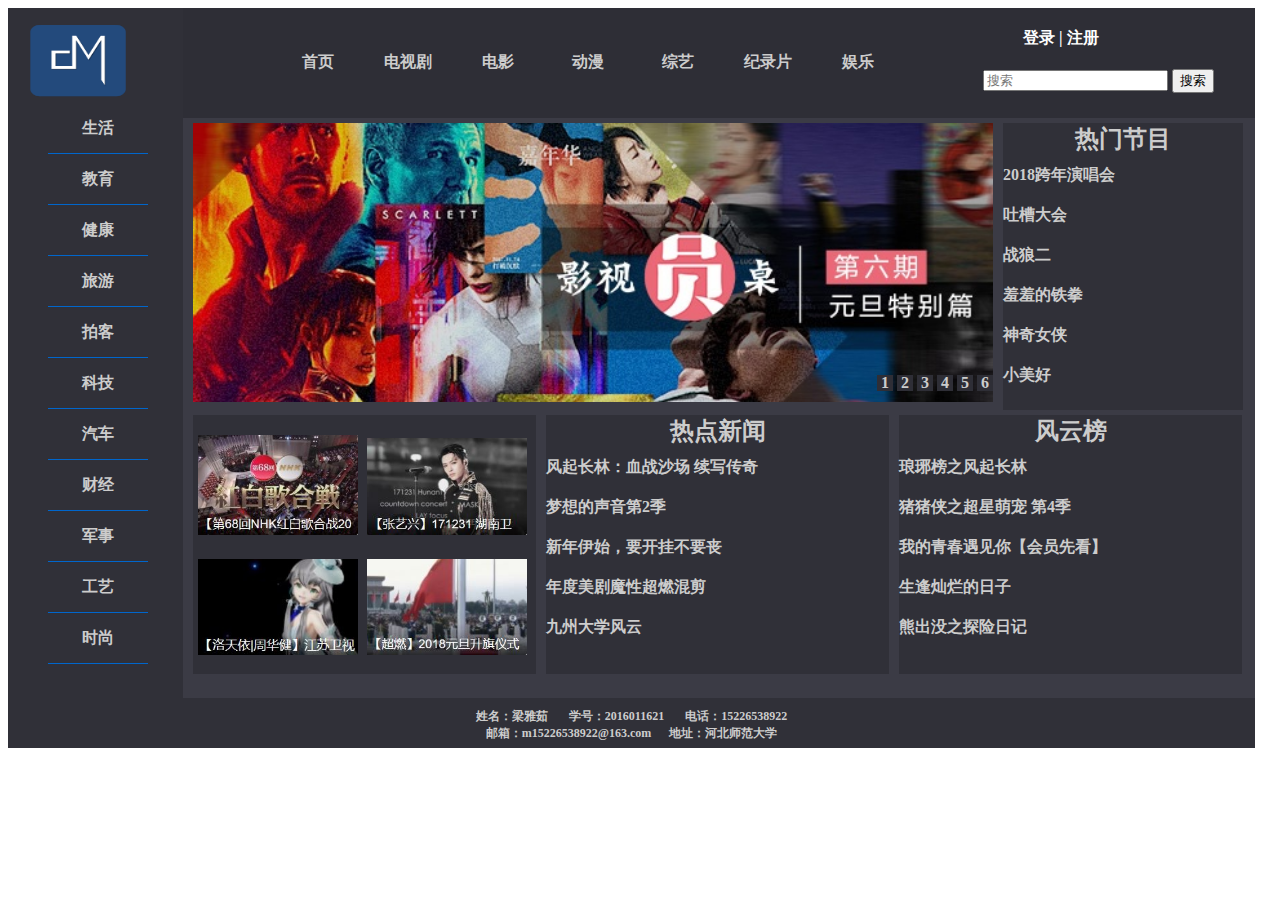
==== 大作业/demo.html @ f03e7629 "大作业" ====
<!DOCTYPE html>
<html>
<head>
	<title>课程设计大作业</title>
	<meta charset="utf-8">
	<style type="text/css">
		body{
			color:black;
			font-size: 16px;
			font-weight:bold;
			font-family: '宋体';
		}
		div{
			margin:0px auto;
			padding:0px;
			border:0px;
		}
		img{
			border:0px;
		}
		ul{
			margin:0px;
			padding:0px;
		}
		li{
			list-style-type: none;
		}
		a{
			text-decoration:none;
		}
		.loading{
			border:1px solid #ccc;
			background:#ccc;
			height:10px;
			position:fixed;
			top:95%;
			left:78%;
			z-index:99999;
		}
		.left{
			width:175px;
			height:690px;
			background-image: url(images/bg1.jpg);
			float:left;
		}
		.pic{
			width:100px;
			height:75px;
			display:block;
			position:relative;
			top:15px;
			left:20px;
		}
		.right{
			width:1072px;
			float:left;
		}
		.header{
			height:110px;
			background-image: url(images/bg.jpg);
		}
		.header_one{
			width:700px;
			height:110px;
			float:left;
			position:relative;
			left:40px;
		}
		#cai{
			margin-top:40px;
			margin-left:50px;
			line-height:27px;
		}
		#cai li{
			float:left;
			width:90px;
			height:30px;
			text-align: center;
		}
		#cai a:link{
			display: block;
			color:#ccc;
			width:90px;
			height:30px;
			background-image:url(images/bg.jpg);
		}
		#cai a:visited{
			display: block;
			color:#ccc;
			width:90px;
			height:30px;
		}	
		#cai a:hover{
			color:#0066CC;
		}	
		#cai li ul li a:hover{
			color:#0066CC;
		}
		#cai li ul{
			display: none;
			position: relative;
			z-index: 99999;
		}
		#cai li.subMenuShow ul{
			display: block;

		}
		.header_two{
			width:250px;
			float:left;
			position: relative;
			left:100px;
		}
		.ds{
			color:white;
			position: relative;
			left:40px;
			top:20px;
		}
		.denglu:link{
			color:white;
		}
		.denglu:visited{
			color:white;
		}
		.denglu:hover{
			color:#0066CC;
		}
		.search0{
			position: relative;
			top:40px;
		}
		.content{
			background-image: url(images/bg2.jpg);
			height:580px;
		}
		.ppt{
			z-index: 10px;
		}
		.pp{
			width:800px;
			position: relative;
			left:10px;
			top:5px;
		}
		.content_one{
			width:820px;
			float:left;
			overflow: hidden;
			position: relative;
		}
		.content_two{
			width:240px;
			height:287px;
			float:left;
			background-image: url(images/bg1.jpg);
			position: relative;
			top:5px;
		}
		h2{
			margin:0px;
			text-align: center;
			color:#ccc;
		}
		#remen li{
			height:30px;
			padding-top:10px;
		}
		#remen a:link,a:visited{
			color:#ccc;
		}
		#remen a:hover{
			color:#0066CC;
		}
		.content_three{
			width:343px;
			height:259px;
			background-image: url(images/bg1.jpg);
			float:left;
			margin-top:10px;
			margin-left:10px;
		}
		.content_three img{
			width:160px;
			padding-top:20px;
			padding-left:5px;
		}
		.content_three li{
			height:30px;
			padding-top:10px;
		}
		.content_three a:link,a:visited{
			color:#ccc;
		}
		.content_three a:hover{
			color:#0066cc;
		}
		.foot{
			background-image: url(images/bg1.jpg);
			height:50px;
			color:#ccc;
			font-size:12px;
			text-align: center;
			float:left;
			width:1247px;
		}
		.foot span{
			display: block;
			position: relative;
			top:10px;
		}
		.lcai{
			padding-left:40px;
			padding-top:20px;
		}
		.lcai li{
			line-height: 50px;
			border-bottom:1px solid #0066cc;
			text-align: center;
			width:100px;
		}
		.lcai a:link,a:visited{
			display: block;
			color:#ccc;
		}
		.lcai a:hover{
			color:#0066cc;
		}
		.ppt img{
			vertical-align: top;
		}
		.ppt li{
			float:left;
		}
		.count{
			position: absolute;
			right:10px;
			bottom:10px;
		}
		.count span{
			display: inline-block;
			width:16px;
			height:16px;
			background-image:url(images/bg.jpg);
			text-align: center;
			line-height: 16px;
			cursor:pointer;
			color:#ccc;  
		}
		.pb{
			color:#0066cc;
		}
		.pb1{

		}
		#popupcontent{
			position:absolute;
			display:none;
			width:300px;
			height:200px;
			border:1px solid #ccc;
			padding:5px;
			top:200px;
			left:500px;
			z-index: 99999;
			background-image:url(images/bg2.jpg);
			text-align:center;
			color:#0066cc;
		}
		.guan{
			width:14px;
			height:14px;
			background-color:#ccc;
			text-align: center;
			position:absolute;
			font-size: 12px;
			top:2%;
			right:2%;
			color:#0066cc;
		}
		.guan a{
			color:black;
		}
	</style>
	<script src="js/jquery-3.2.1.min.js" type="text/javascript"></script>
	<script type="text/javascript">
		window.onload=function(){
			var a1=0;
			a1=setInterval(onchange,1000);
			var liNodes = document.getElementById("cai").children;
			for(var i=0;i<liNodes.length;i++)
			{
				liNodes[i].onmouseover = function(){
					this.className = "subMenuShow";
				}
				liNodes[i].onmouseout=function(){
					this.className="";
				}
			}
			var countspan=document.getElementById('countt').children;
			var im=document.getElementById("ppp");
			var a;
			var a1;
			var temp;
			var temp1=0;
			function change()
			{
				if(temp<6)
				{
					im.src="images/pp"+temp+".jpg";
					for(var m=0;m<6;m++)
					{
						countspan[m].style.color="#ccc";
					}
					countspan[temp].style.color="#0066cc";
					temp++;
				}
				else{
					temp=0;
				}
			}
			function onchange()
			{
				if(temp1<6)
				{
					im.src="images/pp"+temp1+".jpg";
					for(var m=0;m<6;m++)
					{
						countspan[m].style.color="#ccc";
					}
					countspan[temp1].style.color="#0066cc";
					temp1++;
				}
				else{
					temp1=0;
				}
			}
			for(var j=0;j<6;j++)
			{
				countspan[j].onmouseover=function(){
					clearInterval(a1); 
					clearInterval(a);	
					im.src="images/pp"+(this.innerHTML-1)+".jpg";
					for(var p=0;p<6;p++)
					{
						countspan[p].style.color="#ccc";
					}
					this.style.color="#0066cc";
				}
				countspan[j].onmouseout=function(){
					temp=this.innerHTML-1;
					a=setInterval(change,1000);
				}
				
			}
			var popUp = document.getElementById("popupcontent"); 
			var popimg=document.getElementById("popdiv").children;
			for(var v=0;v<4;v++)
			{
				popimg[v].onclick=function(){
					popUp.style.display="block";
				}
			}
			var popbu=document.getElementById("guanbi");
			popbu.onclick=function(){
				popUp.style.display="none";
			}
		}
	</script>
</head>
<body>
	<!--弹出层-->
	<div id="popupcontent">"这是我的弹出层"
		<div class="guan" id="guanbi"><a href="#">×</a></div>
	</div>
	<!--进度条-->
	<div class="loading"></div>
	<!--左侧-->
	<div class="left">
		<img src="images/m.jpg" class="pic">
		<ul class="lcai">
			<li><a href="#">生活</a></li>
			<li><a href="#">教育</a></li>
			<li><a href="#">健康<a></li>
			<li><a href="#">旅游</a></li>
			<li><a href="#">拍客</a></li>
			<li><a href="#">科技</a></li>
			<li><a href="#">汽车</a></li>
			<li><a href="#">财经</a></li>
			<li><a href="#">军事</a></li>
			<li><a href="#">工艺</a></li>
			<li><a href="#">时尚</a></li>
		</ul>
	</div>
	<script type="text/javascript"> 
 		$('.loading').animate({'width':'66px'},50); 
	</script> 
	<!--右侧-->
	<div class="right">
		<!--首部-->
		<div class="header">
			<div class="header_one">
				<ul id="cai">
					<li><a href="#">首页</a></li>
					<li><a href="#">电视剧</a>
						<ul>
							<li><a href="#">热播精选</a></li>
							<li><a href="#">新鲜好剧</a></li>
							<li><a href="#">热剧</a></li>
						</ul>
					</li>
					<li><a href="#">电影</a>
						<ul>
							<li><a href="#">首播影院</a></li>
							<li><a href="#">影院热映</a></li>
							<li><a href="#">强势接档</a></li>
						</ul>
					</li>
					<li><a href="#">动漫</a>
						<ul>
							<li><a href="#">热播推荐</a></li>
							<li><a href="#">新番周更表</a></li>
							<li><a href="#">动漫排行榜</a></li>
						</ul>
					</li>
					<li><a href="#" id="spe">综艺</a>
						<ul>
							<li><a href="#">热门栏目</a></li>
							<li><a href="#">为你推荐</a></li>
							<li><a href="#">综艺节目单</a></li>
						</ul>
					</li>
					<li><a href="#">纪录片</a>
					<ul>
						<li><a href="#">顶级首播</a></li>
						<li><a href="#">历史风云</a></li>
						<li><a href="#">铁血军事</a></li>
					</ul>
					</li>
					<li><a href="#">娱乐</a>
						<ul>
							<li><a href="#">娱乐热点</a></li>
							<li><a href="#">所谓娱乐</a></li>
							<li><a href="#">封面人物</a></li>
						</ul>
					</li>
				</ul>
			</div>
			<div class="header_two">
				<div class="ds"><a href="#" class="denglu">登录</a>&nbsp;|&nbsp;<a href="#" class="denglu">注册</a></div>
				<form>
					<input type="text" name="search" placeholder="搜索" class="search0">
					<input type="button" value="搜索" class="search0">
				</form>
			</div>
		</div>
		<script type="text/javascript"> 
 			$('.loading').animate({'width':'110px'},50); 
 		</script>
		<!--内容-->
		<div class="content">
			<div class="content_one">
				<ul class="ppt">
					<li><a href="#"><img src="images/pp0.jpg" class="pp" id="ppp"></a></li>
				</ul>
				
				<div class="count" id="countt">
					<span>1</span>
					<span>2</span>
					<span>3</span>
					<span>4</span>
					<span>5</span>
					<span>6</span>
				</div>
			</div>
			<div class="content_two">
				<h2>热门节目</h2>
				<ul id="remen">
					<li><a href="#">2018跨年演唱会</a></li>
					<li><a href="#">吐槽大会</a></li>
					<li><a href="#">战狼二</a></li>
					<li><a href="#">羞羞的铁拳</a></li>
					<li><a href="#">神奇女侠</a></li>
					<li><a href="#">小美好</a></li>
				</ul>
			</div>
			<div class="content_three" id="popdiv">
				<a href="#"><img src="images/li1.jpg"></a>
				<a href="#"><img src="images/li2.jpg"></a>
				<a href="#"><img src="images/li3.jpg"></a>
				<a href="#"><img src="images/li4.jpg"></a>
			</div>
			<div class="content_three">
				<h2>热点新闻</h2>
				<ul>
					<li><a href="#">风起长林：血战沙场 续写传奇</a></li>
					<li><a href="#">梦想的声音第2季</a></li>
					<li><a href="#">新年伊始，要开挂不要丧</a></li>
					<li><a href="#">年度美剧魔性超燃混剪</a></li>
					<li><a href="#">九州大学风云</a></li>
				</ul>
			</div>
			<div class="content_three">
				<h2>风云榜</h2>
				<ul>
					<li><a href="#">琅琊榜之风起长林</a></li>
					<li><a href="#">猪猪侠之超星萌宠 第4季</a></li>
					<li><a href="#">我的青春遇见你【会员先看】</a></li>
					<li><a href="#">生逢灿烂的日子</a></li>
					<li><a href="#">熊出没之探险日记</a></li>
				</ul>
			</div>
		</div>
		<script type="text/javascript"> 
 			$('.loading').animate({'width':'160px'},50);  
		</script> 
	</div>		
	<!--脚部-->
	<div class="foot">
		<span>
		姓名：梁雅茹&nbsp;&nbsp;&nbsp;&nbsp;&nbsp;&nbsp;
		学号：2016011621&nbsp;&nbsp;&nbsp;&nbsp;&nbsp;&nbsp;
		电话：15226538922<br/>
		邮箱：m15226538922@163.com&nbsp;&nbsp;&nbsp;&nbsp;&nbsp;&nbsp;地址：河北师范大学</span>
	</div>
	<script type="text/javascript"> 
 		$('.loading').animate({'width':'200px'},50);
 		$(document).ready(function(){ 
 			$('.loading').fadeOut();  
		}); 
	</script> 
</body>
</html>
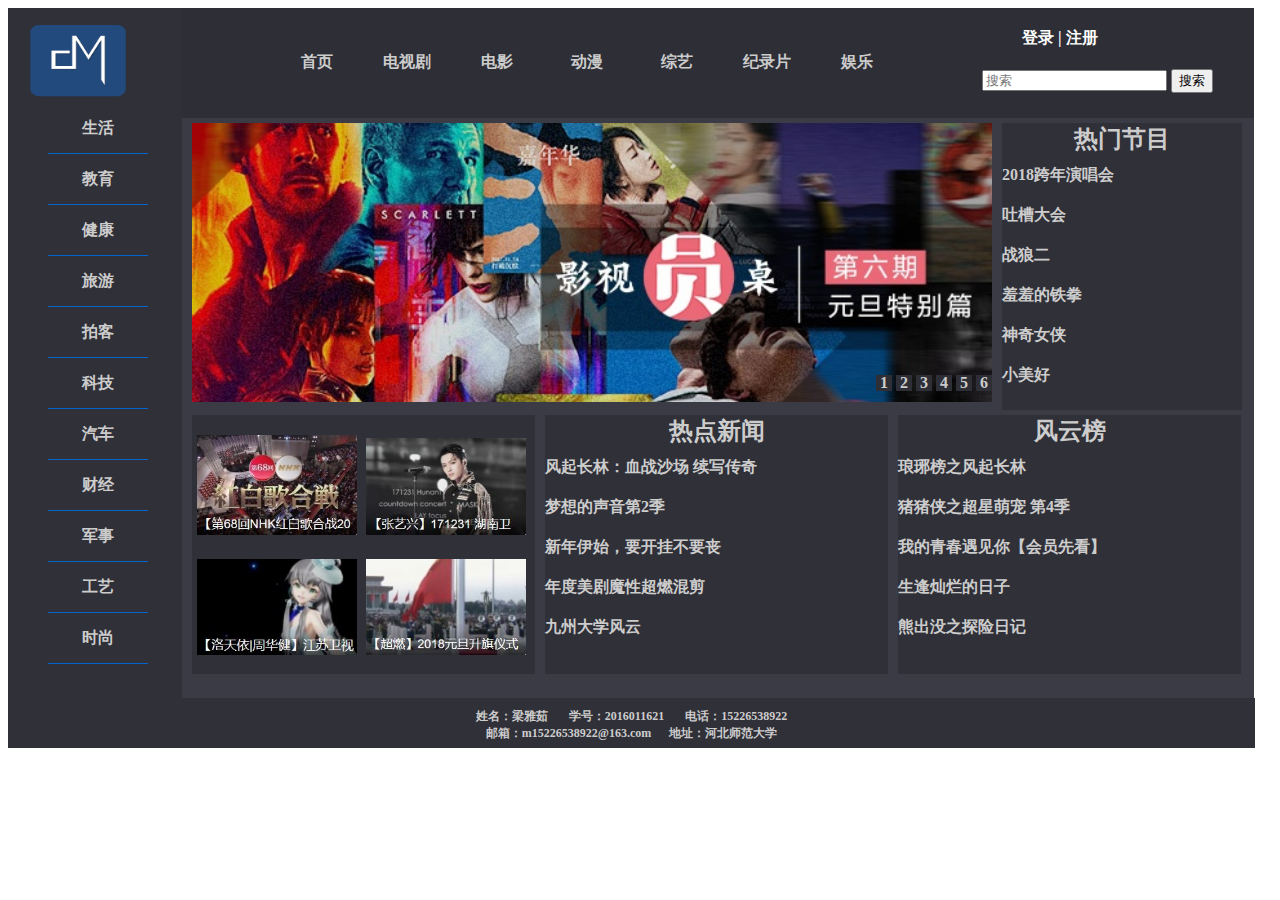
==== commit 10dfeae9: "课程设计大作业" ====
--- a/大作业/demo.html
+++ b/大作业/demo.html
@@ -38,7 +38,7 @@
 			z-index:99999;
 		}
 		.left{
-			width:175px;
+			width:174px;
 			height:690px;
 			background-image: url(images/bg1.jpg);
 			float:left;
